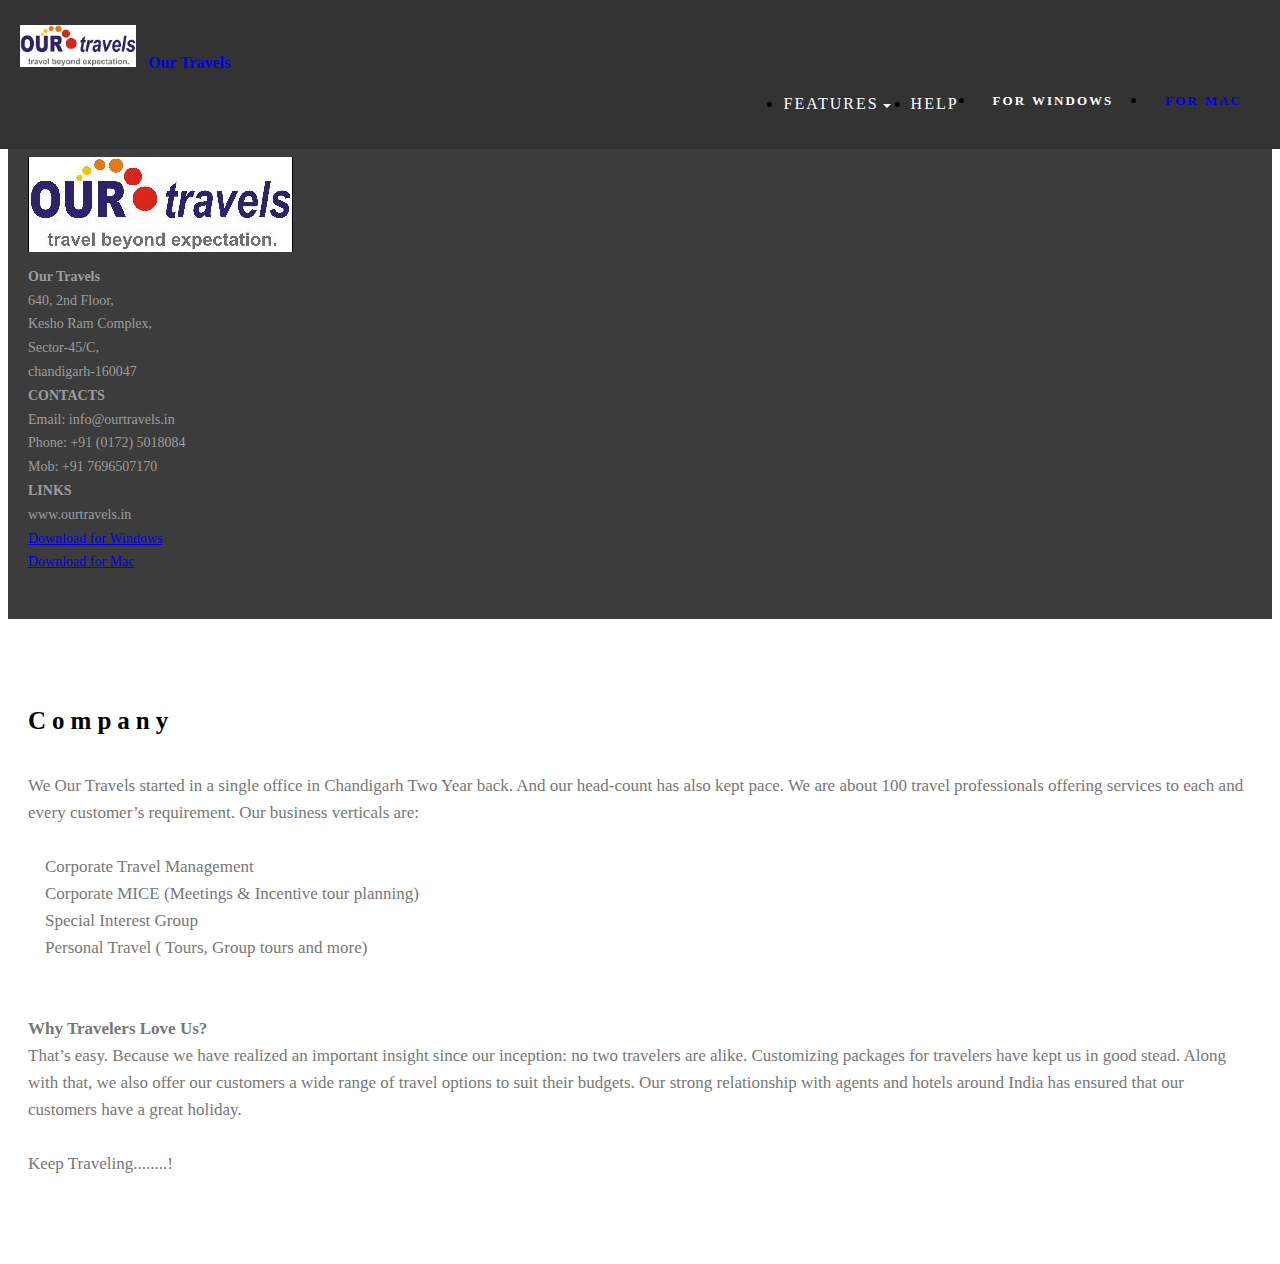
==== About Us.html @ b55419e9 "create github pages" ====
<!DOCTYPE html>
<html>
<head>
  <!-- Site made with Mobirise Website Builder v3.10.3, https://mobirise.com -->
  <meta charset="UTF-8">
  <meta http-equiv="X-UA-Compatible" content="IE=edge">
  <meta name="generator" content="Mobirise v3.10.3, mobirise.com">
  <meta name="viewport" content="width=device-width, initial-scale=1">
  <link rel="shortcut icon" href="assets/images/logo.png" type="image/x-icon">
  <meta name="description" content="">
  <title>About Us</title>
  <link rel="stylesheet" href="https://fonts.googleapis.com/css?family=Roboto:700,400&amp;subset=cyrillic,latin,greek,vietnamese">
  <link rel="stylesheet" href="assets/bootstrap/css/bootstrap.min.css">
  <link rel="stylesheet" href="assets/mobirise/css/style.css">
  <link rel="stylesheet" href="assets/dropdown-menu/style.css">
  <link rel="stylesheet" href="assets/mobirise/css/mbr-additional.css" type="text/css">
  
  
  
</head>
<body>
<section id="dropdown-menu-2btn-4">

    <nav class="navbar navbar-dropdown navbar-fixed-top">

        <div class="container">

            <div class="navbar-brand">
                <a href="https://mobirise.com" class="navbar-logo"><img src="assets/images/our-travels-logo-new-354x128-71.jpg" alt="Mobirise"></a>
                <a class="text-white" href="https://mobirise.com">Our Travels</a>
            </div>

            <button class="navbar-toggler pull-xs-right hidden-md-up" type="button" data-toggle="collapse" data-target="#exCollapsingNavbar">
                <div class="hamburger-icon"></div>
            </button>

            <ul class="nav-dropdown collapse pull-xs-right navbar-toggleable-sm nav navbar-nav" id="exCollapsingNavbar"><li class="nav-item dropdown"><a class="nav-link link dropdown-toggle" data-toggle="dropdown-submenu" href="https://mobirise.com/" aria-expanded="false">FEATURES</a><div class="dropdown-menu"><a class="dropdown-item" href="https://mobirise.com/">About Us</a><a class="dropdown-item" href="https://mobirise.com/">Contact Us</a><div class="dropdown"><a class="dropdown-item dropdown-toggle" data-toggle="dropdown-submenu" href="https://mobirise.com/" aria-expanded="false">Services</a><div class="dropdown-menu dropdown-submenu"><a class="dropdown-item" href="https://mobirise.com/">Image/content slider</a><a class="dropdown-item" href="https://mobirise.com/">Contact forms</a><a class="dropdown-item" href="https://mobirise.com/">Image gallery</a><a class="dropdown-item" href="https://mobirise.com/">Mobile menu</a><a class="dropdown-item" href="https://mobirise.com/">Google maps</a><a class="dropdown-item" href="https://mobirise.com/">Social buttons</a><a class="dropdown-item" href="https://mobirise.com/">Google fonts</a><a class="dropdown-item" href="https://mobirise.com/">Video background</a></div></div><a class="dropdown-item" href="https://mobirise.com/">Packages</a></div></li><li class="nav-item"><a class="nav-link link" href="https://mobirise.com/">HELP</a></li><li class="nav-item nav-btn"><a class="nav-link btn btn-default btn-default-outline" href="https://mobirise.com/">FOR WINDOWS</a></li><li class="nav-item nav-btn"><a class="nav-link btn btn-danger" href="https://mobirise.com/">FOR MAC</a></li></ul>

        </div>

    </nav>

</section>

<section class="engine"><a rel="external" href="https://mobirise.com">top bootstrap web generator software download</a></section><section class="mbr-section mbr-section--relative mbr-section--fixed-size mbr-after-navbar" id="contacts1-5" style="background-color: rgb(60, 60, 60);">
    
    <div class="mbr-section__container container">
        <div class="mbr-contacts mbr-contacts--wysiwyg row" style="padding-top: 45px; padding-bottom: 45px;">
            <div class="col-sm-4">
                <div><a href="#top"><img src="assets/images/our-travels-logo-new-265x95-1.jpg" class="mbr-contacts__img mbr-contacts__img--left"></a></div>
            </div>
            <div class="col-sm-8">
                <div class="row">
                    <div class="col-sm-4">
                        <p class="mbr-contacts__text"><strong>Our Travels</strong><br>640, 2nd Floor,<br>Kesho Ram Complex,<br>Sector-45/C,<br>chandigarh-160047</p>
                    </div>
                    <div class="col-sm-4">
                        <p class="mbr-contacts__text"><strong>CONTACTS</strong><br>
Email: info@ourtravels.in<br>
Phone: +91 (0172) 5018084&nbsp;<br>
Mob: +91 7696507170</p>
                    </div>
                    <div class="col-sm-4"><p class="mbr-contacts__text"><strong>LINKS</strong></p><ul class="mbr-contacts__list"><li>www.ourtravels.in</li><li><a class="mbr-contacts__link text-gray" href="https://mobirise.com/mobirise-free-win.zip">Download for Windows</a></li><li><a class="mbr-contacts__link text-gray" href="https://mobirise.com/mobirise-free-mac.zip">Download for Mac</a></li></ul></div>
                </div>
            </div>
        </div>
    </div>
</section>

<section class="mbr-section" id="header3-d">
    <div class="mbr-section__container container mbr-section__container--first">
        <div class="mbr-header mbr-header--wysiwyg row">
            <div class="col-sm-8 col-sm-offset-2">
                <h3 class="mbr-header__text">Company</h3>
                <p class="mbr-header__subtext"></p>
            </div>
        </div>
    </div>
</section>

<section class="mbr-section" id="content1-e">
    <div class="mbr-section__container container mbr-section__container--last">
        <div class="row">
            <div class="mbr-article mbr-article--wysiwyg col-sm-8 col-sm-offset-2">We Our Travels started in a single office in Chandigarh Two Year back. And our head-count has also kept pace. We are about 100 travel professionals offering services to each and every customer’s requirement. Our business verticals are:<br><div><br></div><div>&nbsp; &nbsp; Corporate Travel Management</div><div>&nbsp; &nbsp; Corporate MICE (Meetings &amp; Incentive tour planning)</div><div>&nbsp; &nbsp; Special Interest Group</div><div>&nbsp; &nbsp; Personal Travel ( Tours, Group tours and more)</div><div><br></div><div><br></div><div><strong>Why Travelers Love Us?</strong></div><div>That’s easy. Because we have realized an important insight since our inception: no two travelers are alike. Customizing packages for travelers have kept us in good stead. Along with that, we also offer our customers a wide range of travel options to suit their budgets. Our strong relationship with agents and hotels around India has ensured that our customers have a great holiday.</div><div><br></div><div>Keep Traveling........!</div></div>
        </div>
    </div>
</section>


  <script src="assets/web/assets/jquery/jquery.min.js"></script>
  <script src="assets/bootstrap/js/bootstrap.min.js"></script>
  <script src="assets/smooth-scroll/SmoothScroll.js"></script>
  <script src="assets/mobirise/js/script.js"></script>
  <script src="assets/dropdown-menu/script.js"></script>
  
  
</body>
</html>
---- assets/mobirise/css/style.css ----
.is-builder .animated {
  -webkit-animation-name: none !important;
  animation-name: none !important;
}
html {
  position: relative;
  min-height: 100%;
}
.mbr-embedded-video {
  position: relative;
}
.mbr-background-video,
.mbr-background-video-preview {
  bottom: 0;
  left: 0;
  overflow: hidden;
  position: absolute;
  right: 0;
  top: 0;
}
.mbr-parallax-background,
.mbr-background {
  background-attachment: fixed !important;
  background-position: 50% 0;
  background-repeat: no-repeat;
  background-size: cover !important;
}
.mbr-hidden-scrollbar .mbr-parallax-background {
  background-size: auto 130%;
}
.mobile .mbr-parallax-background {
  background-attachment: scroll !important;
}
.mbr-background {
  background-attachment: scroll !important;
}
.mbr-navbar {
  position: relative;
  width: 100%;
}
.mbr-navbar:before {
  content: "";
  display: block;
}
.mbr-navbar__brand-link:after,
.mbr-navbar__brand-img {
  max-height: 74px;
  height: 100%;
}
.mbr-navbar:before,
.mbr-navbar__container {
  height: 98px;
}
.mbr-navbar--ss .mbr-navbar__brand-link:after,
.mbr-navbar--ss .mbr-navbar__brand-img {
  height: 74px;
}
.mbr-navbar--ss:before,
.mbr-navbar--ss .mbr-navbar__container {
  height: 98px;
}
.mbr-navbar--xs .mbr-navbar__brand-link:after,
.mbr-navbar--xs .mbr-navbar__brand-img {
  height: 32px;
}
.mbr-navbar--xs:before,
.mbr-navbar--xs .mbr-navbar__container {
  height: 56px;
}
.mbr-navbar--s .mbr-navbar__brand-link:after,
.mbr-navbar--s .mbr-navbar__brand-img {
  height: 48px;
}
.mbr-navbar--s:before,
.mbr-navbar--s .mbr-navbar__container {
  height: 72px;
}
.mbr-navbar--m .mbr-navbar__brand-link:after,
.mbr-navbar--m .mbr-navbar__brand-img {
  height: 64px;
}
.mbr-navbar--m:before,
.mbr-navbar--m .mbr-navbar__container {
  height: 88px;
}
.mbr-navbar--l .mbr-navbar__brand-link:after,
.mbr-navbar--l .mbr-navbar__brand-img {
  height: 96px;
}
.mbr-navbar--l:before,
.mbr-navbar--l .mbr-navbar__container {
  height: 120px;
}
.mbr-navbar--xl .mbr-navbar__brand-link:after,
.mbr-navbar--xl .mbr-navbar__brand-img {
  height: 128px;
}
.mbr-navbar--xl:before,
.mbr-navbar--xl .mbr-navbar__container {
  height: 152px;
}
.mbr-navbar--short .mbr-navbar__brand-link:after,
.mbr-navbar--short .mbr-navbar__brand-img {
  height: 40px;
}
.mbr-navbar--short .mbr-brand__logo .mbr-iconfont{
  font-size: 40px;
}
.mbr-navbar--short:before,
.mbr-navbar--short .mbr-navbar__container {
  height: 64px;
}
.mbr-navbar--short .mbr-navbar__container {
  padding: 12px 0;
}
@media (max-width: 767px) {
  .mbr-navbar--short .mbr-navbar__brand-link:after,
  .mbr-navbar--short .mbr-navbar__brand-img {
    height: 31px;
  }
  .mbr-navbar--short:before,
  .mbr-navbar--short .mbr-navbar__container {
    height: 45px;
  }
  .mbr-navbar--short .mbr-navbar__container {
    padding: 7px 0;
  }
}
.mbr-navbar__brand-img {
  position: relative;
}
.mbr-navbar__brand-img,
.mbr-navbar__container,
.mbr-navbar__section {
  -webkit-transition: all 300ms ease-in-out 0s;
  -o-transition: all 300ms ease-in-out 0s;
  transition: all 300ms ease-in-out 0s;
}
.mbr-navbar__section {
  background: #2c2c2c;
  height: auto;
  position: absolute;
  top: 0;
  width: 100%;
  z-index: 1000;
}
.mbr-navbar__container {
  display: table;
  padding: 12px 0;
  width: 100%;
}
.mbr-navbar__menu-box {
  display: table;
  width: 100%;
}
.mbr-navbar__menu-box--inline-left,
.mbr-navbar__menu-box--inline-center,
.mbr-navbar__menu-box--inline-right {
  display: block;
  text-align: left;
}
.mbr-navbar__menu-box--inline-center {
  text-align: center;
}
.mbr-navbar__menu-box--inline-right {
  text-align: right;
}
.mbr-navbar__column {
  display: table-cell;
  vertical-align: middle;
}
.mbr-navbar__column--xxs {
  width: 1%;
}
.mbr-navbar__column--xs {
  width: 10%;
}
.mbr-navbar__column--s {
  width: 20%;
}
.mbr-navbar__column--m {
  width: 30%;
}
.mbr-navbar__column--l {
  width: 40%;
}
.mbr-navbar__column--xl {
  width: 50%;
}
.mbr-navbar__menu-box--inline-left .mbr-navbar__column,
.mbr-navbar__menu-box--inline-center .mbr-navbar__column,
.mbr-navbar__menu-box--inline-right .mbr-navbar__column {
  display: inline-block;
}
.mbr-navbar__items {
  float: left;
  padding-left: 0px;
  position: relative;
  left: -20px;
}
.mbr-navbar__items--right {
  float: right;
  left: 0;
}
.float-left {
  float: left;
}
.mbr-navbar__item {
  display: block;
  float: left;
  position: relative;
}
.mbr-navbar__hamburger {
  display: none;
  margin-top: -11px;
  position: absolute;
  right: 0;
  top: 50%;
  z-index: 10000;
}
.mbr-navbar--collapsed .mbr-navbar__container {
  position: relative;
}
.mbr-navbar--collapsed .mbr-navbar__column {
  display: block;
  width: 100%;
}
.mbr-navbar--collapsed .mbr-navbar__items--right {
  padding-top: 13px;
}
.mbr-navbar--collapsed .mbr-navbar__menu {
  background: rgba(0, 0, 0, 0.9);
  display: none;
  height: 100%;
  left: 0;
  position: fixed;
  top: 0;
  width: 100%;
  z-index: 9999;
}
.mbr-navbar--collapsed .mbr-navbar__menu-box {
  display: table-cell;
  vertical-align: middle;
}
.mbr-navbar--collapsed .mbr-navbar__items {
  float: none;
}
.mbr-navbar--collapsed .mbr-navbar__item {
  float: none;
}
.mbr-navbar--collapsed .mbr-navbar__hamburger {
  display: block;
}
.mbr-navbar--collapsed.mbr-navbar--open .mbr-navbar__menu {
  display: table;
}
.mbr-navbar--collapsed.mbr-navbar--open:not(.mbr-navbar--sticky) .mbr-navbar__section {
  background: none;
  position: fixed;
}
.mbr-navbar--collapsed.mbr-navbar--open .mbr-navbar__brand {
  visibility: hidden;
}
.mbr-navbar--collapsed.mbr-navbar--sticky.mbr-navbar--open .mbr-navbar__brand {
  visibility: visible;
}
.mbr-navbar--collapsed.mbr-navbar--open .mbr-navbar__brand-img,
.mbr-navbar--collapsed.mbr-navbar--open .mbr-navbar__container {
  -webkit-transition: none;
  -o-transition: none;
  transition: none;
}
.mbr-navbar--freeze.mbr-navbar--collapsed.mbr-navbar--open .mbr-navbar__hamburger,
.mbr-navbar--freeze.mbr-navbar--collapsed.mbr-navbar--open .mbr-navbar__hamburger:hover {
  color: #fff !important;
}
.mbr-navbar--sticky .mbr-navbar__section {
  position: fixed;
}
.mbr-navbar--absolute {
  position: absolute;
}
/* fix for popup menu conflict */
@media (max-width: 480px) {
  .mbr-navbar--absolute.mbr-navbar[id^=menu-] {
    position: absolute;
  }
}
.mbr-navbar--transparent .mbr-navbar__section {
  background: none;
}
.mbr-navbar--stuck .mbr-navbar__section,
.mbr-navbar--relative .mbr-navbar__section {
  background: #2c2c2c;
}
@media (max-width: 991px) {
  .mbr-navbar--auto-collapse .mbr-navbar__container {
    position: relative;
  }
  .mbr-navbar--auto-collapse .mbr-navbar__column {
    display: block;
    width: 100%;
  }
  .mbr-navbar__column {
    max-height: 100vh;
    overflow-x: hidden;
    overflow-y:auto;
  }
  .mbr-navbar__column::-webkit-scrollbar {
    display:none;
  }
  .mbr-navbar--auto-collapse .mbr-navbar__items--right {
    padding-top: 13px;
  }
  .mbr-navbar--auto-collapse .mbr-navbar__menu {
    background: rgba(0, 0, 0, 0.9);
    display: none;
    height: 100%;
    left: 0;
    position: fixed;
    top: 0;
    width: 100%;
    z-index: 9999;
  }
  .mbr-navbar--auto-collapse .mbr-navbar__menu-box {
    display: table-cell;
    vertical-align: middle;
  }
  .mbr-navbar--auto-collapse .mbr-navbar__items {
    float: none;
  }
  .mbr-navbar--auto-collapse .mbr-navbar__item {
    float: none;
  }
  .mbr-navbar--auto-collapse .mbr-navbar__hamburger {
    display: block;
  }
  .mbr-navbar--auto-collapse.mbr-navbar--open .mbr-navbar__menu {
    display: table;
  }
  .mbr-navbar--auto-collapse.mbr-navbar--open:not(.mbr-navbar--sticky) .mbr-navbar__section {
    background: none;
    position: fixed;
  }
  .mbr-navbar--auto-collapse.mbr-navbar--open .mbr-navbar__brand {
    visibility: hidden;
  }
  .mbr-navbar--auto-collapse.mbr-navbar--sticky.mbr-navbar--open .mbr-navbar__brand {
    visibility: visible;
  }
  .mbr-navbar--auto-collapse.mbr-navbar--open .mbr-navbar__brand-img,
  .mbr-navbar--auto-collapse.mbr-navbar--open .mbr-navbar__container {
    -webkit-transition: none;
    -o-transition: none;
    transition: none;
  }
}
.mbr-after-navbar:before {
  content: "";
  display: block;
  height: 98px;
}
.mbr-hamburger {
  cursor: pointer;
  height: 23px;
  width: 30px;
}
.mbr-hamburger:focus {
  outline: none;
}
.mbr-hamburger__line,
.mbr-hamburger__line:before,
.mbr-hamburger__line:after {
  content: "";
  position: absolute;
  display: block;
  height: 1px;
  cursor: pointer;
}
.mbr-hamburger__line,
.mbr-hamburger__line:before,
.mbr-hamburger__line:after {
  width: 30px;
  border-bottom: 5px solid;
  top: 9px;
}
.mbr-hamburger__line:before {
  top: -9px;
}
.mbr-hamburger__line:after {
  top: 9px;
}
.mbr-hamburger__line,
.mbr-hamburger__line:before,
.mbr-hamburger__line:after {
  -webkit-transition: all 300ms ease-in-out;
  transition: all 300ms ease-in-out;
}
.mbr-hamburger--open .mbr-hamburger__line {
  border-color: transparent;
}
.mbr-hamburger--open .mbr-hamburger__line:before,
.mbr-hamburger--open .mbr-hamburger__line:after {
  top: 0;
}
.mbr-hamburger--open .mbr-hamburger__line:before {
  -ms-transform: rotate(45deg);
  -webkit-transform: rotate(45deg);
  transform: rotate(45deg);
}
.mbr-hamburger--open .mbr-hamburger__line:after {
  top: 10px;
  -ms-transform: translatey(-10px) rotate(-45deg);
  -webkit-transform: translatey(-10px) rotate(-45deg);
  transform: translatey(-10px) rotate(-45deg);
}
@media (max-width: 767px) {
  .mbr-hamburger {
    height: 23px;
    width: 27px;
  }
  .mbr-hamburger__line,
  .mbr-hamburger__line:before,
  .mbr-hamburger__line:after {
    width: 27px;
    border-bottom: 4px solid;
    top: 9px;
  }
  .mbr-hamburger__line:before {
    top: -9px;
  }
  .mbr-hamburger__line:after {
    top: 9px;
  }
}

.navbar-dropdown .hamburger-icon {
  content: "";
  width: 16px;
  -webkit-box-shadow: 0 -6px 0 1px,0 0 0 1px,0 6px 0 1px;
  -moz-box-shadow: 0 -6px 0 1px,0 0 0 1px,0 6px 0 1px;
  box-shadow: 0 -6px 0 1px,0 0 0 1px,0 6px 0 1px;
}

.mbr-brand {
  display: block;
  float: left;
  position: relative;
}
.mbr-brand,
.mbr-brand:hover {
  text-decoration: none;
}
.mbr-brand__name {
  display: block;
  font-weight: bold;
  margin-top: 5px;
  text-align: center;
}
.mbr-brand__name,
.mbr-brand__name:hover {
  text-decoration: none;
}
.mbr-brand--inline {
  display: table;
}
.mbr-brand--inline:after {
  content: "";
  display: table-cell;
  width: 1px;
}
.mbr-brand--inline .mbr-brand__logo,
.mbr-brand--inline .mbr-brand__name {
  display: table-cell;
  vertical-align: middle;
}
.mbr-brand--inline .mbr-brand__logo {
  padding-right: 10px;
}
.mbr-brand--inline .mbr-brand__name {
  margin: 0;
  text-align: left;
}
.mbr-form {
  display: table;
  margin-top: -13px;
  position: relative;
  top: 14px;
  width: 100%;
}
.mbr-form__left,
.mbr-form__right {
  display: table-cell;
  vertical-align: top;
}
.mbr-form__left {
  padding-right: 3px;
}
.mbr-form__right {
  width: 1px;
}
@media (max-width: 530px) {
  .mbr-form {
    display: block;
    margin-top: -27px;
    position: relative;
    top: 26px;
  }
  .mbr-form__left,
  .mbr-form__right {
    display: block;
  }
  .mbr-form__left {
    margin-bottom: 12px;
    padding-right: 0;
  }
  .mbr-form__right {
    width: 100%;
  }
}
.mbr-section {
  padding: 0 20px;
}
.mbr-section--no-padding {
  padding: 0;
}
.mbr-section--relative {
  position: relative;
}
.mbr-section--fixed-size {
  overflow: hidden;
}
.mbr-section--full-height {
  height: 100vh;
}
.mbr-section--full-height.mbr-after-navbar:before {
  display: none;
}
.mbr-section--bg-adapted {
  background-attachment: scroll;
  background-position: 50% 0;
  background-repeat: no-repeat;
  background-size: cover;
}
.mbr-section--gray {
  background-color: #444444;
}
.mbr-section--light-gray {
  background-color: #f0f0f0;
}
.mbr-section--dark-gray {
  background-color: #3c3c3c;
}
.mbr-section__container {
  padding: 0;
  position: relative;
  z-index: 3;
}
.mbr-section__container--center {
  text-align: center;
}
.mbr-section__container--std-padding {
  padding: 93px 0;
}
.mbr-section__container--std-top-padding {
  padding-top: 93px;
}
.mbr-section__container--std-bot-padding {
  padding-bottom: 93px;
}
.mbr-section__container--sm-padding {
  padding: 41px 0;
}
.mbr-section__container--sm-top-padding {
  padding-top: 41px;
}
.mbr-section__container--sm-bot-padding {
  padding-bottom: 41px;
}
.mbr-section__container--isolated {
  padding-bottom: 93px;
  padding-top: 93px;
}
.mbr-section__container--first {
  padding-top: 93px;
  padding-bottom: 41px;
}
.mbr-section__container--middle {
  padding-bottom: 41px;
}
.mbr-section__container--last {
  padding-bottom: 93px;
}
.mbr-section__row {
  margin-left: -24px;
  margin-right: -24px;
}
.mbr-section__col {
  overflow: hidden;
  padding-left: 24px;
  padding-right: 24px;
}
.mbr-section__left {
  padding-right: 40px;
}
.mbr-section__right {
  padding-left: 15px;
}
.mbr-section__header {
  line-height: 1.5em;
  margin: -10px 0 0;
  text-align: center;
}
@media (min-width: 768px) {
  .mbr-section--short-paddings .mbr-section__container--std-padding {
    padding: 59px 0;
  }
  .mbr-section--short-paddings .mbr-section__container--std-top-padding {
    padding-top: 59px;
  }
  .mbr-section--short-paddings .mbr-section__container--std-bot-padding {
    padding-bottom: 59px;
  }
  .mbr-section--short-paddings .mbr-section__container--sm-padding {
    padding: 41px 0;
  }
  .mbr-section--short-paddings .mbr-section__container--sm-top-padding {
    padding-top: 41px;
  }
  .mbr-section--short-paddings .mbr-section__container--sm-bot-padding {
    padding-bottom: 41px;
  }
  .mbr-section--short-paddings .mbr-section__container--isolated {
    padding-bottom: 59px;
    padding-top: 59px;
  }
  .mbr-section--short-paddings .mbr-section__container--first {
    padding-top: 59px;
    padding-bottom: 41px;
  }
  .mbr-section--short-paddings .mbr-section__container--middle {
    padding-bottom: 41px;
  }
  .mbr-section--short-paddings .mbr-section__container--last {
    padding-bottom: 59px;
  }
}
@media (max-width: 767px) {
  .mbr-section__left {
    padding-right: 15px;
  }
  .mbr-section__right {
    padding-left: 15px;
    padding-top: 51px;
  }
}
.mbr-arrow {
  bottom: 71px;
  left: 0;
  line-height: 1px;
  padding: 0 20px;
  position: absolute;
  width: 100%;
  z-index: 3;
}
.mbr-arrow__link {
  display: inline-block;
  font-size: 26px;
}
.mbr-arrow__link,
.mbr-arrow__link:hover,
.mbr-arrow__link:focus {
  color: #fff;
}
.mbr-arrow--floating .mbr-arrow__link {
  -webkit-animation: floating-arrow 1.6s infinite ease-in-out 0s;
  -o-animation: floating-arrow 1.6s infinite ease-in-out 0s;
  animation: floating-arrow 1.6s infinite ease-in-out 0s;
}
@-webkit-keyframes floating-arrow {
  from {
    -webkit-transform: translateY(0);
    transform: translateY(0);
  }
  65% {
    -webkit-transform: translateY(11px);
    transform: translateY(11px);
  }
  to {
    -webkit-transform: translateY(0);
    transform: translateY(0);
  }
}
@-o-keyframes floating-arrow {
  from {
    -webkit-transform: translateY(0);
    transform: translateY(0);
  }
  65% {
    -webkit-transform: translateY(11px);
    transform: translateY(11px);
  }
  to {
    -webkit-transform: translateY(0);
    transform: translateY(0);
  }
}
@keyframes floating-arrow {
  from {
    -webkit-transform: translateY(0);
    transform: translateY(0);
  }
  65% {
    -webkit-transform: translateY(11px);
    transform: translateY(11px);
  }
  to {
    -webkit-transform: translateY(0);
    transform: translateY(0);
  }
}
.mbr-arrow--dark .mbr-arrow__link,
.mbr-arrow--dark .mbr-arrow__link:hover,
.mbr-arrow--dark .mbr-arrow__link:focus {
  color: #252525;
}
@media (max-width: 767px) {
  .mbr-arrow {
    bottom: 41px;
  }
}
@media (max-width: 320px) {
  .mbr-arrow {
    bottom: 21px;
    text-align: center;
  }
}
@media all and (device-width: 320px) and (device-height: 568px) and (orientation: portrait) {
  .mbr-arrow {
    bottom: 31px;
  }
}
.mbr-box {
  display: table;
  width: 100%;
}
.mbr-box--fixed {
  table-layout: fixed;
}
.mbr-box--stretched {
  height: 100%;
}
.mbr-box__magnet {
  display: table-cell;
  float: none;
  height: 100%;
  margin-bottom: 0;
  margin-top: 0;
  text-align: center;
  vertical-align: middle;
}
.mbr-box__magnet--sm-padding {
  padding: 41px 0;
}
.mbr-box__magnet--top-left,
.mbr-box__magnet--top-center,
.mbr-box__magnet--top-right {
  vertical-align: top;
}
.mbr-box__magnet--bottom-left,
.mbr-box__magnet--bottom-center,
.mbr-box__magnet--bottom-right {
  vertical-align: bottom;
}
.mbr-box__magnet--top-left,
.mbr-box__magnet--center-left,
.mbr-box__magnet--bottom-left {
  text-align: left;
}
.mbr-box__magnet--top-right,
.mbr-box__magnet--center-right,
.mbr-box__magnet--bottom-right {
  text-align: right;
}
.mbr-box__container {
  height: 50%;
}
@media (max-width: 767px) {
  .mbr-box__container {
    height: 100%;
  }
  .mbr-box--adapted {
    display: block;
  }
  .mbr-box--adapted > .mbr-box__magnet {
    display: block;
    height: auto;
  }
}
.mbr-overlay {
  background: #222;
  bottom: 0;
  left: 0;
  position: absolute;
  right: 0;
  top: 0;
  z-index: 2;
}
.mbr-google-map__marker {
  color: #252525;
  display: none;
  margin: 0;
}
.mbr-google-map--loaded .mbr-google-map__marker {
  display: block;
}
.mbr-hero {
  color: #fff;
  position: relative;
}
.mbr-hero__text {
  font-size: 46px;
  font-weight: bold;
  left: -2px;
  letter-spacing: 2px;
  line-height: 50px;
  margin: -18px 0 1px 0;
  padding-bottom: 41px;
  position: relative;
  top: 8px;
}
.mbr-hero__subtext {
  font-size: 21px;
  line-height: 29px;
  margin: -32px 0 3px 0;
  padding: 0 0 41px 0;
  position: relative;
  top: 6px;
}
.mbr-figure {
  display: inline-block;
  /*line-height: 1px;*/
  margin: 0;
  max-width: 100%;
  overflow: hidden;
  position: relative;
}
.mbr-figure--no-bg {
  background: none;
}
.mbr-figure--full-width {
  display: block;
  width: 100%;
}
.mbr-figure.mbr-after-navbar:before {
  display: none;
}
.mbr-figure--full-width iframe,
.mbr-figure--full-width .mbr-figure__img,
.mbr-figure--full-width .mbr-figure__map {
  width: 100%;
}
.mbr-figure iframe,
.mbr-figure__img,
.mbr-figure__map {
  max-width: 100%;
}
@-webkit-keyframes mapCircleLoading {
  from {
    -webkit-transform: rotate(0deg);
  }
  to {
    -webkit-transform: rotate(359deg);
  }
}
@keyframes mapCircleLoading {
  from {
    transform: rotate(0deg);
  }
  to {
    transform: rotate(359deg);
  }
}
.mbr-figure__map {
  height: 400px;
  position: relative;
}
.mbr-figure__map--short {
  height: 300px;
}
.mbr-figure__map iframe {
  height: 100%;
  width: 100%;
}
.mbr-figure__map [data-state-details] {
  color: #6b6763;
  font-family: "Roboto", Helvetica, Arial, sans-serif;
  height: 1.5em;
  margin-top: -0.75em;
  padding-left: 20px;
  padding-right: 20px;
  position: absolute;
  text-align: center;
  top: 50%;
  width: 100%;
}
.mbr-figure__map[data-state] {
  background: #e9e5dc;
}
.mbr-figure__map[data-state="loading"] [data-state-details] {
  display: none;
}
.mbr-figure__map[data-state="loading"]::after {
  content: "";
  -webkit-animation: mapCircleLoading .6s infinite linear;
  animation: mapCircleLoading .6s infinite linear;
  border-radius: 50%;
  border: 6px rgba(255, 255, 255, 0.35) solid;
  border-top-color: #fff;
  height: 40px;
  left: 50%;
  margin-left: -20px;
  margin-top: -20px;
  position: absolute;
  top: 50%;
  width: 40px;
}
.mbr-figure__caption {
  background: rgba(0, 0, 0, 0.5);
  bottom: 0;
  color: #fff;
  display: block;
  font-size: 17px;
  left: 0;
  line-height: 1.3em;
  min-height: 53px;
  padding: 17px 20px;
  position: absolute;
  text-align: left;
  width: 100%;
}
.mbr-figure__caption--no-padding {
  padding: 17px 0;
}
.mbr-figure--wysiwyg .mbr-figure__caption a,
.mbr-figure--wysiwyg .mbr-figure__caption a:hover {
  color: inherit;
  text-decoration: underline;
}
.mbr-figure--caption-inside-top .mbr-figure__caption {
  bottom: auto;
  top: 0;
}
.mbr-figure--caption-outside-top .mbr-figure__caption,
.mbr-figure--caption-outside-bottom .mbr-figure__caption {
  background: none;
  position: relative;
}
.mbr-figure--no-bg.mbr-figure--caption-outside-top .mbr-figure__caption,
.mbr-figure--no-bg.mbr-figure--caption-outside-bottom .mbr-figure__caption {
  color: #252525;
}
.mbr-figure--no-bg.mbr-figure--caption-outside-top .mbr-figure__caption {
  margin-top: -3px;
  padding-top: 0;
}
.mbr-figure--no-bg.mbr-figure--caption-outside-bottom .mbr-figure__caption {
  margin-top: -2px;
  padding-bottom: 0;
  top: 2px;
}
.mbr-figure__caption--std-grid {
  background: none;
  z-index: 2;
  overflow: hidden;
}
@media (min-width: 768px) {
  .mbr-figure__caption--std-grid {
    width: 715px;
    left: 50%;
    margin-left: -357.5px;
    padding: 17px 0;
  }
}
@media (min-width: 992px) {
  .mbr-figure__caption--std-grid {
    width: 935px;
    margin-left: -467.5px;
  }
}
@media (min-width: 1200px) {
  .mbr-figure__caption--std-grid {
    width: 1150px;
    margin-left: -575px;
  }
}
.mbr-figure__caption--std-grid:before {
  bottom: 0;
  content: "";
  position: absolute;
  top: 0;
  width: 200%;
  z-index: -1;
  margin-left: -50%;
}
.mbr-figure--caption-inside-top .mbr-figure__caption--std-grid:before,
.mbr-figure--caption-inside-bottom .mbr-figure__caption--std-grid:before {
  background: rgba(0, 0, 0, 0.6);
}
.mbr-figure__caption-small {
  color: #ccc;
  display: block;
  font-size: 14px;
  line-height: 1.3em;
}
.mbr-figure--no-bg.mbr-figure--caption-outside-top .mbr-figure__caption-small,
.mbr-figure--no-bg.mbr-figure--caption-outside-bottom .mbr-figure__caption-small {
  color: #777;
}
@media (max-width: 767px) {
  .mbr-figure--adapted {
    display: block;
    width: 100%;
  }
  .mbr-figure--adapted iframe,
  .mbr-figure--adapted .mbr-figure__img,
  .mbr-figure--adapted .mbr-figure__map {
    width: 100%;
  }
  .mbr-figure--caption-inside-top .mbr-figure__caption,
  .mbr-figure--caption-inside-bottom .mbr-figure__caption {
    background: none;
    position: relative;
  }
  .mbr-figure--caption-inside-top .mbr-figure__caption--std-grid:before,
  .mbr-figure--caption-inside-bottom .mbr-figure__caption--std-grid:before {
    display: none;
  }
}
.mbr-reviews {
  list-style: none;
  margin: 0 -15px;
  padding: 3px 0 0 0;
}
.mbr-reviews__item {
  position: relative;
  margin-top: 39px;
}
.mbr-reviews__text {
  background: #fafafa;
  border-radius: 3px;
  border: 1px solid #ededed;
  color: #777;
  font-size: 16px;
  line-height: 26px;
  padding: 20px;
  position: relative;
}
.mbr-reviews__text:before {
  -webkit-transform: rotate(45deg);
  -ms-transform: rotate(45deg);
  -o-transform: rotate(45deg);
  transform: rotate(45deg);
  width: 14px;
  height: 14px;
  background-color: #fafafa;
  border-color: #ededed;
  border-style: none solid solid none;
  border-width: 0 1px 1px 0;
  bottom: -8px;
  content: "";
  display: block;
  left: 50px;
  position: absolute;
}
.mbr-reviews__p {
  margin: 0;
}
.mbr-reviews__author {
  margin-top: 30px;
  padding-left: 102px;
  position: relative;
}
.mbr-reviews__author--short {
  margin-top: 27px;
  padding-left: 32px;
}
.mbr-reviews__author-img {
  width: 50px;
  height: 50px;
  border-radius: 50%;
  left: 33px;
  position: absolute;
  top: 0;
}
.mbr-reviews__author-name {
  color: #777;
  font-size: 14px;
  font-weight: bold;
  position: relative;
  top: -3px;
}
.mbr-reviews__author-bio {
  color: #999;
  font-size: 12px;
}
@media (max-width: 767px) {
  .mbr-reviews__author {
    padding-bottom: 32px;
  }
  .mbr-reviews__author--short {
    padding-bottom: 1px;
  }
}
@media (min-width: 768px) and (max-width: 991px) {
  .mbr-reviews__item:nth-of-type(2n+1) {
    clear: left;
  }
}
@media (min-width: 992px) {
  .mbr-reviews__item:nth-of-type(3n+1) {
    clear: left;
  }
}
@media (max-width: 991px) {
  .mbr-header--reduce .mbr-header__text {
    padding-top: 1em;
    margin-top: -1em;
  }
}
.mbr-header {
  margin-top: -20px;
  padding: 0;
  position: relative;
  text-align: left;
  top: 10px;
}
.mbr-header--std-padding {
  padding-bottom: 41px;
}
.mbr-header--center {
  text-align: center;
}
.mbr-header__text {
  display: block;
  font-size: 25px;
  font-weight: bold;
  letter-spacing: 6px;
  line-height: 1.5em;
  margin: 0;
}
.mbr-header__subtext {
  color: #777;
  font-size: 14px;
  font-style: italic;
  letter-spacing: 1px;
  margin: 8px 0 7px 0;
}
.mbr-header--inline {
  margin-top: 0;
  padding: 41px 0 28px 0;
  top: 0;
}
.mbr-header--inline .mbr-header__text {
  letter-spacing: 4px;
  line-height: 1em;
  margin: 15px 0 0 0;
}
@media (max-width: 767px) {
  .mbr-header--inline {
    padding: 47px 0 38px 0;
  }
  .mbr-header--inline .mbr-header__text {
    display: block;
    margin: 0 0 38px 0;
  }
  .mbr-header--auto-align .mbr-header__text,
  .mbr-header--auto-align .mbr-header__subtext {
    left: 0;
    text-align: center !important;
  }
}
@media (min-width: 768px) {
  .mbr-header--reduce {
    margin-top: -5px;
    top: 2px;
  }
  .mbr-header--reduce .mbr-header__text {
    font-size: 16px;
    letter-spacing: 1px;
    line-height: 1.1em;
    padding-top: 0.4em;
    margin-top: -0.4em;
  }
}
.mbr-social-icons__icon {
  -webkit-transition: all 0.2s ease-in-out 0s;
  -o-transition: all 0.2s ease-in-out 0s;
  transition: all 0.2s ease-in-out 0s;
  color: #fff;
  cursor: pointer;
  display: inline-block;
  font-size: 29px;
  height: 56px;
  line-height: 61px;
  margin: 0 10px 13px 0;
  position: relative;
  text-align: center;
  width: 56px;
}
.mbr-social-icons__icon:hover {
  color: #fff;
}
.mbr-social-icons--style-1 .mbr-social-icons__icon:hover {
  background: #252525 !important;
}
.mbr-contacts {
  color: #9c9c9c;
  font-size: 14px;
  line-height: 1.7em;
  padding: 45px 0 46px;
}
.mbr-contacts__img {
  max-width: 100%;
  margin: 6px 0 5px 40px;
}
.mbr-contacts__img--left {
  margin-left: 0;
}
.mbr-contacts__text {
  margin: 0;
}
.mbr-contacts__header {
  color: #fff;
  font-size: 14px;
  letter-spacing: 1px;
  margin-bottom: 20px;
  margin-top: 3px;
}
.mbr-contacts__list {
  list-style: none;
  margin: 0;
  padding: 0;
}
@media (max-width: 767px) {
  .mbr-contacts__img {
    margin-bottom: 10px;
  }
  .mbr-contacts__header {
    margin-top: 20px;
    margin-bottom: 10px;
  }
  .mbr-contacts__column {
    margin-top: 37px;
  }
}
.mbr-footer {
  color: #9c9c9c;
  font-size: 13px;
  letter-spacing: 1px;
  line-height: 1.5em;
  padding: 37px 0 39px;
  word-spacing: 1px;
}
.mbr-footer__copyright {
  margin: 0;
}
.mbr-buttons {
  margin: -26px 0 13px 0;
  position: relative;
  text-align: left;
  top: 26px;
}
.mbr-buttons__btn,
.mbr-buttons__link {
  margin: 0 10px 13px 0;
}
.mbr-buttons__btn,
.mbr-buttons__link,
.mbr-buttons__btn:hover,
.mbr-buttons__link:hover {
  text-decoration: none;
}
.mbr-buttons--top {
  top: 44px;
  margin-top: -62px;
}
.mbr-buttons--no-offset {
  margin-top: 0;
  top: 0;
}
.mbr-buttons--only-links {
  left: -20px;
}
.mbr-buttons--center {
  left: 5px;
  text-align: center;
}
.mbr-buttons--center.mbr-buttons--only-links {
  left: 0;
}
.mbr-buttons--right {
  text-align: right;
}
.mbr-buttons--right .mbr-buttons__btn,
.mbr-buttons--right .mbr-buttons__link {
  margin: 0 0 13px 10px;
}
.mbr-buttons--right.mbr-buttons--only-links {
  left: 20px;
}
.mbr-buttons--activated {
  left: 5px;
  text-align: center;
}
.mbr-buttons--activated .mbr-buttons__btn,
.mbr-buttons--activated .mbr-buttons__link {
  margin-left: 0;
  margin-right: 0;
}
.mbr-buttons--activated .mbr-buttons__link {
  font-size: 25px;
  padding: 10px 30px 2px;
}
.mbr-buttons--activated .mbr-buttons__btn {
  font-size: 15px;
  margin-top: 9px;
  padding: 15px 30px;
}
.mbr-buttons--freeze.mbr-buttons--activated .mbr-buttons__link {
  font-size: 25px !important;
}
.mbr-buttons--freeze.mbr-buttons--activated .mbr-buttons__link,
.mbr-buttons--freeze.mbr-buttons--activated .mbr-buttons__link:hover {
  color: #fff !important;
}
.mbr-buttons--freeze.mbr-buttons--activated .mbr-buttons__btn {
  font-size: 15px !important;
}
@media (max-width: 991px) {
  .mbr-buttons {
    top: 0;
  }
  form:not(.mbr-form) .mbr-buttons {
    top: 26px;
  }
  .mbr-buttons:first-child {
    margin-top: 0;
  }
  .mbr-buttons--active {
    left: 5px;
    text-align: center;
  }
  .mbr-buttons--active .mbr-buttons__btn,
  .mbr-buttons--active .mbr-buttons__link {
    margin-left: 0;
    margin-right: 0;
  }
  .mbr-buttons--right.mbr-buttons--only-links {
    left: 0;
  }
  .mbr-buttons--active .mbr-buttons__link {
    font-size: 25px;
    padding: 10px 30px 2px;
  }
  .mbr-buttons--active .mbr-buttons__btn {
    font-size: 15px;
    margin-top: 9px;
    padding: 15px 30px;
  }
  .mbr-buttons--freeze.mbr-buttons--active .mbr-buttons__link {
    font-size: 25px !important;
  }
  .mbr-buttons--freeze.mbr-buttons--active .mbr-buttons__link,
  .mbr-buttons--freeze.mbr-buttons--active .mbr-buttons__link:hover {
    color: #fff !important;
  }
  .mbr-buttons--freeze.mbr-buttons--active .mbr-buttons__btn {
    font-size: 15px !important;
  }
}
@media (max-width: 767px) {
  .mbr-buttons--auto-align {
    left: 5px;
    margin-top: -26px;
    text-align: center;
    top: 26px;
  }
  .mbr-buttons--auto-align.mbr-buttons--only-links {
    left: 0;
  }
}
@media (max-width: 530px) {
  .mbr-buttons {
    left: 0;
  }
  .mbr-buttons__btn,
  .mbr-buttons__link,
  .mbr-buttons--right .mbr-buttons__btn,
  .mbr-buttons--right .mbr-buttons__link {
    display: inline-block;
    margin: 0 0 13px 0;
    text-align: center;
    width: 100%;
  }
  .mbr-buttons--activated .mbr-buttons__btn,
  .mbr-buttons--activated .mbr-buttons__link,
  .mbr-buttons--active .mbr-buttons__btn,
  .mbr-buttons--active .mbr-buttons__link {
    width: auto;
  }
  .mbr-buttons--activated .mbr-buttons__btn,
  .mbr-buttons--active .mbr-buttons__btn {
    margin-top: 9px;
  }
}
.mbr-article {
  color: #777;
  font-size: 17px;
  line-height: 27px;
  text-align: left;
  position: relative;
  margin-top: -21px;
  top: 14px;
}
.mbr-article--wysiwyg h1,
.mbr-article--wysiwyg h2,
.mbr-article--wysiwyg h3,
.mbr-article--wysiwyg h4,
.mbr-article--wysiwyg h5,
.mbr-article--wysiwyg h6 {
  color: #252525;
  display: block;
  font-weight: bold;
  line-height: 1.3em;
  text-align: left;
}
.mbr-article--wysiwyg h1 {
  font-size: 27px;
  letter-spacing: 3px;
}
.mbr-article--wysiwyg h2 {
  font-size: 23px;
  letter-spacing: 2px;
}
.mbr-article--wysiwyg h3 {
  font-size: 19px;
  letter-spacing: 1px;
}
.mbr-article--wysiwyg h4 {
  font-size: 14px;
}
.mbr-article--wysiwyg h5 {
  font-size: 11px;
}
.mbr-article--wysiwyg h6 {
  font-size: 10px;
}
.mbr-article--wysiwyg p,
.mbr-article--wysiwyg ul,
.mbr-article--wysiwyg ol,
.mbr-article--wysiwyg blockquote {
  margin: 0 0 10px 0;
}
.mbr-article--wysiwyg blockquote {
  font-size: 17px;
  border-color: #f97352;
}
@media (max-width: 767px) {
  .mbr-article--auto-align.mbr-article--wysiwyg p,
  .mbr-article--auto-align {
    text-align: left !important;
  }
}
.social-likes__counter {
  -webkit-transition: all 0.2s ease-in-out 0s;
  -o-transition: all 0.2s ease-in-out 0s;
  transition: all 0.2s ease-in-out 0s;
  background: #3c3c3c;
  border-radius: 23px;
  font-size: 12px;
  height: 23px;
  line-height: 24px;
  min-width: 23px;
  padding: 0 5px;
  position: absolute;
  right: -7px;
  text-align: center;
  top: -7px;
}
.social-likes__counter_empty {
  display: none;
}
.social-likes_style-1 .social-likes__icon:hover {
  background: #252525 !important;
}
.social-likes_style-1 .social-likes__icon:hover .social-likes__counter {
  background: #f97352;
}
.social-likes_style-2 .social-likes__icon {
  background: #252525;
}
.social-likes_style-2 .social-likes__counter {
  background: #f97352;
}
.social-likes_style-2 .social-likes__icon:hover .social-likes__counter {
  background: #3c3c3c;
}
.mbr-plan {
  padding-bottom: 41px;
  padding-left: 1px;
  padding-right: 0;
  position: relative;
}
.mbr-plan--first,
.mbr-plan:first-child {
  padding-left: 0;
}
.mbr-plan--last,
.mbr-plan:last-child {
  padding-bottom: 93px;
}
.mbr-plan__box {
  background: #fff;
}
.mbr-plan__header {
  background: #444;
  overflow: hidden;
  padding: 20px 15px;
  color: #fff;
}
.mbr-plan__number {
  border-bottom: 1px dotted #ddd;
  color: #333;
  font-size: 80px;
  line-height: 0;
  margin: 0px 10px;
  padding: 41px 0;
  text-align: center;
  margin-bottom: 41px;
}
.mbr-plan__details {
  padding-bottom: 41px;
}
.mbr-plan__details ul,
.mbr-plan__list {
  list-style: none;
  margin: 0;
  padding: 0;
}
.mbr-plan__details ul {
  text-align: center;
}
.mbr-plan__details li,
.mbr-plan__item {
  line-height: 40px;
  padding: 0 15px;
}
.mbr-plan__item {
  text-align: center;
}
.mbr-plan__buttons {
  overflow: hidden;
  padding: 0 15px 41px;
}
.mbr-plan--favorite {
  margin-right: -1px;
  margin-top: -30px;
  padding-left: 0;
  top: 15px;
  z-index: 5;
}
.mbr-plan--favorite .mbr-plan__number:before {
  content: "";
  display: block;
  height: 15px;
}
.mbr-plan--favorite .mbr-plan__box {
  padding-bottom: 15px;
  box-shadow: 0px 0px 20px 5px rgba(0, 0, 0, 0.1);
}
.mbr-plan--primary .mbr-plan__header {
  background: #4c6972;
}
.mbr-plan--success .mbr-plan__header {
  background: #7ac673;
}
.mbr-plan--info .mbr-plan__header {
  background: #27aae0;
}
.mbr-plan--warning .mbr-plan__header {
  background: #faaf40;
}
.mbr-plan--danger .mbr-plan__header {
  background: #f97352;
}
@media (max-width: 767px) {
  .mbr-plan,
  .mbr-plan--first,
  .mbr-plan:first-child {
    padding-left: 15px;
    padding-right: 15px;
  }
  .mbr-plan__number {
    font-size: 79px;
  }
  .mbr-plan__details {
    font-size: 17px;
  }
  .mbr-plan--favorite {
    margin: 0;
    top: 0;
  }
}
.mbr-number {
  display: inline-block;
  margin-top: -0.12em;
}
.mbr-number__num {
  display: inline-table;
  height: 1em;
}
.mbr-number__group {
  display: table-cell;
  font-weight: bold;
  position: relative;
  vertical-align: middle;
}
.mbr-number__left {
  display: none;
  font-size: 0.34em;
  line-height: 0;
  padding: 0px 5px;
  vertical-align: super;
}
.mbr-number__right {
  display: none;
  font-size: 0.25em;
  padding: 0px 5px;
  vertical-align: middle;
  white-space: nowrap;
}
.mbr-number__caption {
  display: block;
  font-size: 0.19em;
  line-height: 1em;
  opacity: 0.5;
  padding-top: 0.5em;
  text-align: center;
}
.mbr-number--price .mbr-number__value {
  padding-right: 0.28em;
}
.mbr-number--price .mbr-number__left {
  display: inline;
}
.mbr-number--short-price .mbr-number__left,
.mbr-number--short-price .mbr-number__right {
  display: inline;
}
.mbr-number--short-price .mbr-number__caption {
  display: none;
}
.mbr-number--inverse-price .mbr-number__group {
  top: 0.1em;
}
.mbr-number--inverse-price .mbr-number__left {
  display: none;
}
.mbr-number--inverse-price .mbr-number__value {
  padding-left: 0.28em;
}
.mbr-number--inverse-price .mbr-number__right {
  display: inline;
}


/* iconfont default styling */
/* for buttons */
.mbr-iconfont.mbr-iconfont-btn,
.mbr-buttons__btn .mbr-iconfont{ /* depricated, used only for compatibility */
  padding-right: 0.3em;
  font-size: 2em;
  line-height: 0.4em;
  vertical-align: text-bottom;
  position: relative;
  top: -0.1em;
  text-decoration:none;
}

/* menu links */
.mbr-iconfont.mbr-iconfont-btn-parent,
.mbr-buttons__link .mbr-iconfont{ /* depricated, used only for compatibility */
  padding-right: 0.3em;
  font-size: 1.5em;
  position: relative;
  top: -0.2em;
  vertical-align:middle
}

/* msg-box4 */
.mbr-iconfont.mbr-iconfont-msg-box4,
.mbr-iconfont.mbr-iconfont-msg-box5{
  font-size: 357px;
  text-decoration:none;
  color:#FFFFFF;
}


/*menu logo */
.mbr-iconfont.mbr-iconfont-menu,
.mbr-iconfont.mbr-iconfont-ext__menu{
  font-size: 74px;
  text-decoration:none;
  color:#FFFFFF;
}

/* contacts1 */
.mbr-iconfont.mbr-iconfont-contacts1{
  font-size: 119px;
  text-decoration:none;
  color:#9C9C9C;
}

.mbr-iconfont.mbr-iconfont-features1{
  font-size: 250px; /* ~ image.height */
  text-decoration:none;
}

@media (max-width: 768px) {
  .image-size{
    width: 100% !important;
  }
  .content-size{
    width: 100%;
  }
}.engine {
	position: absolute;
	text-indent: -2400px;
	text-align: center;
	padding: 0;
}
---- assets/dropdown-menu/style.css ----
.navbar-dropdown .dropup,.navbar-dropdown .dropdown{position:relative}.navbar-dropdown .dropdown-toggle::after{display:inline-block;width:0;height:0;margin-right:.25rem;margin-left:.25rem;vertical-align:middle;content:"";border-top:0.3em solid;border-right:0.3em solid transparent;border-left:0.3em solid transparent}.navbar-dropdown .dropdown-toggle:focus{outline:0}.navbar-dropdown .dropup .dropdown-toggle::after{border-top:0;border-bottom:0.3em solid}.navbar-dropdown .dropdown-menu{position:absolute;top:100%;left:0;z-index:1000;display:none;float:left;min-width:160px;padding:5px 0;margin:2px 0 0;font-size:1rem;color:#373a3c;text-align:left;list-style:none;background-color:#fff;background-clip:padding-box;border:1px solid rgba(0,0,0,0.15);border-radius:0.25rem}.navbar-dropdown .dropdown-divider{height:1px;margin:0.5rem 0;overflow:hidden;background-color:#e5e5e5}.navbar-dropdown .dropdown-item{display:block;width:100%;padding:3px 20px;clear:both;font-weight:normal;line-height:1.5;color:#373a3c;text-align:inherit;white-space:nowrap;background:none;border:0}.navbar-dropdown .dropdown-item:focus,.navbar-dropdown .dropdown-item:hover{color:#2b2d2f;text-decoration:none;background-color:#f5f5f5}.navbar-dropdown .dropdown-item.active,.navbar-dropdown .dropdown-item.active:focus,.navbar-dropdown .dropdown-item.active:hover{color:#fff;text-decoration:none;background-color:#0275d8;outline:0}.navbar-dropdown .dropdown-item.disabled,.navbar-dropdown .dropdown-item.disabled:focus,.navbar-dropdown .dropdown-item.disabled:hover{color:#818a91}.navbar-dropdown .dropdown-item.disabled:focus,.navbar-dropdown .dropdown-item.disabled:hover{text-decoration:none;cursor:not-allowed;background-color:transparent;background-image:none;filter:"progid:DXImageTransform.Microsoft.gradient(enabled = false)"}.navbar-dropdown .open > .dropdown-menu{display:block}.navbar-dropdown .open > a{outline:0}.navbar-dropdown .dropdown-menu-right{right:0;left:auto}.navbar-dropdown .dropdown-menu-left{right:auto;left:0}.navbar-dropdown .dropdown-header{display:block;padding:3px 20px;font-size:0.875rem;line-height:1.5;color:#818a91;white-space:nowrap}.navbar-dropdown .dropdown-backdrop{position:fixed;top:0;right:0;bottom:0;left:0;z-index:990}.navbar-dropdown .pull-right > .dropdown-menu{right:0;left:auto}.navbar-dropdown .dropup .caret,.navbar-dropdown .navbar-fixed-bottom .dropdown .caret{content:"";border-top:0;border-bottom:0.3em solid}.navbar-dropdown .dropup .dropdown-menu,.navbar-dropdown .navbar-fixed-bottom .dropdown .dropdown-menu{top:auto;bottom:100%;margin-bottom:2px}.nav-link{display:inline-block}.nav-link:focus,.nav-link:hover{text-decoration:none}.navbar-nav .nav-item{float:left}.navbar-nav .nav-link{display:block;padding-top:.425rem;padding-bottom:.425rem}.navbar-nav .nav-link + .nav-link{margin-left:1rem}.navbar-nav .nav-item + .nav-item{margin-left:1rem}.navbar-toggler{padding:.5rem .75rem;font-size:1.25rem;line-height:1;background:none;border:1px solid transparent;border-radius:0.25rem}.navbar-toggler:focus,.navbar-toggler:hover{text-decoration:none}@media (min-width:544px){.navbar-toggleable-xs{display:block!important}}@media (min-width:768px){.navbar-toggleable-sm{display:block!important}}@media (min-width:992px){.navbar-toggleable-md{display:block!important}}.pull-xs-left{float:left!important}.pull-xs-right{float:right!important}.pull-xs-none{float:none!important}@media (min-width:544px){.pull-sm-left{float:left!important}.pull-sm-right{float:right!important}.pull-sm-none{float:none!important}}@media (min-width:768px){.pull-md-left{float:left!important}.pull-md-right{float:right!important}.pull-md-none{float:none!important}}@media (min-width:992px){.pull-lg-left{float:left!important}.pull-lg-right{float:right!important}.pull-lg-none{float:none!important}}@media (min-width:1200px){.pull-xl-left{float:left!important}.pull-xl-right{float:right!important}.pull-xl-none{float:none!important}}.hidden-xs-up{display:none!important}@media (max-width:543px){.hidden-xs-down{display:none!important}}@media (min-width:544px){.hidden-sm-up{display:none!important}}@media (max-width:767px){.hidden-sm-down{display:none!important}}@media (min-width:768px){.hidden-md-up{display:none!important}}@media (max-width:991px){.hidden-md-down{display:none!important}}@media (min-width:992px){.hidden-lg-up{display:none!important}}@media (max-width:1199px){.hidden-lg-down{display:none!important}}@media (min-width:1200px){.hidden-xl-up{display:none!important}}.hidden-xl-down{display:none!important}.navbar-dropdown-open{overflow:hidden!important}.navbar-dropdown-open .navbar-dropdown.opened{bottom:0;left:0;overflow-y:scroll;position:fixed;right:0;top:0;transition:none}.navbar-dropdown{left:0;padding-top:1.5rem;padding-bottom:1.5rem;position:absolute;right:0;top:0;transition:all 0.25s ease;z-index:1030}.navbar-dropdown .navbar-brand,.navbar-dropdown .navbar-toggler{position:relative;z-index:995}.navbar-dropdown.bg-color.transparent{background:none!important}.navbar-dropdown.navbar-fixed-top{position:fixed}.navbar-dropdown .navbar-brand{line-height:0;margin-right:1.5rem;padding:0}.navbar-dropdown .navbar-brand a{line-height:2.35rem;vertical-align:middle}.navbar-dropdown .navbar-brand a,.navbar-dropdown .navbar-brand a:hover{text-decoration:none}.navbar-dropdown .navbar-brand .navbar-logo,.navbar-dropdown .navbar-brand .navbar-logo a{line-height:0;vertical-align:baseline}.navbar-dropdown .navbar-logo{margin-right:0.5rem}.navbar-dropdown .navbar-logo img{display:inline;height:2.35rem}@media (max-width:543px){.navbar-dropdown .navbar-toggleable-xs{padding-top:0.425rem}.navbar-dropdown .navbar-toggleable-xs .btn{margin-bottom:0.425rem;margin-top:0.425rem}.navbar-dropdown .navbar-toggleable-xs .dropdown-menu{padding-bottom:0.425rem}.navbar-dropdown .navbar-toggleable-xs .dropdown-menu .dropdown-menu{padding-bottom:0}}@media (max-width:767px){.navbar-dropdown .navbar-toggleable-sm{padding-top:0.425rem}.navbar-dropdown .navbar-toggleable-sm .btn{margin-bottom:0.425rem;margin-top:0.425rem}.navbar-dropdown .navbar-toggleable-sm .dropdown-menu{padding-bottom:0.425rem}.navbar-dropdown .navbar-toggleable-sm .dropdown-menu .dropdown-menu{padding-bottom:0}}@media (max-width:991px){.navbar-dropdown .navbar-toggleable-md{padding-top:0.425rem}.navbar-dropdown .navbar-toggleable-md .btn{margin-bottom:0.425rem;margin-top:0.425rem}.navbar-dropdown .navbar-toggleable-md .dropdown-menu{padding-bottom:0.425rem}.navbar-dropdown .navbar-toggleable-md .dropdown-menu .dropdown-menu{padding-bottom:0}}@media (min-width:544px){.navbar-dropdown{border-radius:0}}.is-builder .navbar-dropdown .dropdown-toggle::after{vertical-align:baseline}.dropdown-menu.dropdown-submenu{left:100%;margin-left:-6px;margin-top:-6px;top:0}.dropdown-menu .dropdown-toggle[data-toggle="dropdown-submenu"]::after{border-bottom:0.3em solid transparent;border-left:0.3em solid;border-right:0;border-top:0.3em solid transparent;margin-left:0.3rem}.dropdown-menu .dropdown-toggle[data-toggle="dropdown-submenu"][aria-expanded="true"]{background-color:#f5f5f5}.dropdown-menu .dropdown-item:focus{outline:0}.nav-dropdown-sm{clear:left;float:none!important;position:relative;z-index:999}.nav-dropdown-sm .nav-item{float:none}.nav-dropdown-sm .nav-item + .nav-item{margin-left:0}.nav-dropdown-sm .nav-link,.nav-dropdown-sm .dropdown-item{position:relative}.nav-dropdown-sm .dropdown-toggle::after{position:absolute;right:0;top:50%;margin-top:-0.15em}.nav-dropdown-sm .dropdown-toggle[data-toggle="dropdown-submenu"]::after{margin-left:.25rem;border-top:0.3em solid;border-right:0.3em solid transparent;border-left:0.3em solid transparent;border-bottom:0}.nav-dropdown-sm .dropdown-toggle[data-toggle="dropdown-submenu"][aria-expanded="true"]::after{border-top:0;border-right:0.3em solid transparent;border-left:0.3em solid transparent;border-bottom:0.3em solid}.nav-dropdown-sm .dropdown-menu{margin:0;padding:0;position:relative;top:0;left:0;width:100%;border:0;float:none;border-radius:0;background:none;padding-left:20px}.nav-dropdown-sm .dropdown-item{padding-left:0}.nav-dropdown-sm .dropdown-item,.nav-dropdown-sm .dropdown-item:hover,.nav-dropdown-sm .dropdown-item:focus{background:none!important}.navbar-dropdown .nav > li > a::after{-webkit-transform:none!important;-ms-transform:none!important;-o-transform:none!important;transform:none!important;-webkit-transition:none!important;-o-transition:none!important;transition:none!important;display:none}.navbar-dropdown .navbar-nav{margin:0!important}.navbar-dropdown .nav-dropdown-sm{padding-top:11px!important}.dropdown-toggle::after{display:inline-block!important;width:0!important;border-top:5px solid;border-right:5px solid transparent;border-left:5px solid transparent;border-bottom:0!important;margin-left:4px!important}.dropdown-menu .dropdown-toggle[data-toggle="dropdown-submenu"]::after{border-bottom:5px solid transparent!important;border-left:5px solid!important;border-right:0!important;border-top:5px solid transparent!important;margin-left:6px!important}.nav-dropdown-sm .dropdown-toggle[data-toggle="dropdown-submenu"][aria-expanded="true"]::after{border-top:0!important;border-right:5px solid transparent!important;border-left:5px solid transparent!important;border-bottom:5px solid!important}.nav-dropdown-sm .dropdown-toggle[data-toggle="dropdown-submenu"]::after{margin-left:5px!important;border-top:5px solid!important;border-right:5px solid transparent!important;border-left:5px solid transparent!important;border-bottom:0!important}.navbar-dropdown .btn{-webkit-transition:all 0.2s ease-in-out 0s;-o-transition:all 0.2s ease-in-out 0s;transition:all 0.2s ease-in-out 0s;border-width:2px;font-size:13px;font-weight:bold;letter-spacing:2px;text-decoration:none;word-spacing:1px}.navbar-dropdown{padding-top:25px;padding-bottom:25px;margin-bottom:0;min-height:0;border:0}.navbar-dropdown .navbar-brand{line-height:0;margin-left:0!important;margin-right:24px;padding:0;height:auto;font-weight:bold}.navbar-dropdown .navbar-logo img{height:42px}.navbar-dropdown .navbar-brand a{line-height:42px}.navbar-dropdown .navbar-brand .navbar-logo{margin-right:8px}.navbar-dropdown .navbar-brand .navbar-logo,.navbar-dropdown .navbar-brand .navbar-logo a{line-height:0}.navbar-dropdown a{text-decoration:none}.navbar-dropdown .navbar-nav > li > a{padding-top:11px;padding-bottom:11px}.navbar-dropdown .navbar-nav > li > a.btn{padding:9px 18px}.navbar-dropdown .dropdown-menu{font-size:15px;border-radius:0;padding:8px 0;border:0}.navbar-dropdown .dropdown-submenu{margin-top:-8px}.navbar-dropdown .dropdown-item{padding:4px 20px}.navbar-dropdown .nav-dropdown-sm a{padding-left:0}@media (max-width:767px){.navbar-dropdown .navbar-toggleable-sm .btn{margin-bottom:11px;margin-top:11px}}.navbar-dropdown{padding-top:25px;padding-bottom:25px;margin-bottom:0;min-height:0}.navbar-dropdown.navbar-short{padding-top:15px;padding-bottom:15px}.navbar-dropdown .navbar-nav > li > .dropdown-menu{margin-left:-5px}.navbar-dropdown .nav-dropdown-sm > li > .dropdown-menu{margin-left:0}.navbar-dropdown .nav-dropdown-sm .dropdown-menu{padding:0;padding-left:20px;padding-bottom:11px}.navbar-dropdown .nav-dropdown-sm .dropdown-menu .dropdown-menu{padding-bottom:0}.navbar-dropdown{padding-left:20px;padding-right:20px}.navbar-dropdown .container{padding-left:0;padding-right:0}.navbar-dropdown .navbar-toggler{padding:8px 12px;font-size:20px;border-radius:4px}.navbar-dropdown .btn-default-outline{color:#fff;background-color:transparent;border-color:#fff}.navbar-dropdown .btn-default-outline:hover{color:#252525;background-color:#fff;border-color:#fff}.navbar-dropdown .btn-primary-outline{color:#4c6972;background-color:transparent;border-color:#4c6972}.navbar-dropdown .btn-primary-outline:hover{color:#fff;background-color:#4c6972;border-color:#4c6972}.navbar-dropdown .btn-info-outline{color:#27aae0;background-color:transparent;border-color:#27aae0}.navbar-dropdown .btn-info-outline:hover{color:#fff;background-color:#27aae0;border-color:#27aae0}.navbar-dropdown .btn-success-outline{color:#7ac673;background-color:transparent;border-color:#7ac673}.navbar-dropdown .btn-success-outline:hover{color:#fff;background-color:#7ac673;border-color:#7ac673}.navbar-dropdown .btn-warning-outline{color:#faaf40;background-color:transparent;border-color:#faaf40}.navbar-dropdown .btn-warning-outline:hover{color:#fff;background-color:#faaf40;border-color:#faaf40}.navbar-dropdown .btn-danger-outline{color:#f97352;background-color:transparent;border-color:#f97352}.navbar-dropdown .btn-danger-outline:hover{color:#fff;background-color:#f97352;border-color:#f97352}.navbar-dropdown .btn-link-outline{color:#252525;background-color:transparent;border-color:#252525}.navbar-dropdown .btn-link-outline:hover{color:#fff;background-color:#252525;border-color:#252525}.navbar-dropdown .link,.navbar-dropdown .link:hover{color:#252525}.navbar-dropdown .nav .link{letter-spacing:2px}
---- assets/mobirise/css/mbr-additional.css ----
@import url(https://fonts.googleapis.com/css?family=Oswald:400,300,700);

#dropdown-menu-2btn-0 .hide-buttons [data-button] {
  display: none !important;
}
#dropdown-menu-2btn-0 .nav .link,
#dropdown-menu-2btn-0 .dropdown-item {
  font-size: 0.8em;
  color: #ffffff;
}
#dropdown-menu-2btn-0 .navbar,
#dropdown-menu-2btn-0 .dropdown-menu {
  background: #333333;
}
#dropdown-menu-2btn-0 .dropdown-menu .dropdown-toggle[aria-expanded="true"],
#dropdown-menu-2btn-0 .dropdown-menu a:hover,
#dropdown-menu-2btn-0 .dropdown-menu a:focus {
  background: #292929;
}
#dropdown-menu-2btn-0 .navbar-toggler {
  color: #ffffff;
}
#slider-1 H1 {
  text-align: left;
  font-family: 'Oswald', sans-serif;
  color: #ffffff;
}
#dropdown-menu-2btn-4 .hide-buttons [data-button] {
  display: none !important;
}
#dropdown-menu-2btn-4 .nav .link,
#dropdown-menu-2btn-4 .dropdown-item {
  font-size: 1em;
  color: #ffffff;
}
#dropdown-menu-2btn-4 .navbar,
#dropdown-menu-2btn-4 .dropdown-menu {
  background: #333333;
}
#dropdown-menu-2btn-4 .dropdown-menu .dropdown-toggle[aria-expanded="true"],
#dropdown-menu-2btn-4 .dropdown-menu a:hover,
#dropdown-menu-2btn-4 .dropdown-menu a:focus {
  background: #292929;
}
#dropdown-menu-2btn-4 .navbar-toggler {
  color: #ffffff;
}
#dropdown-menu-2btn-6 .hide-buttons [data-button] {
  display: none !important;
}
#dropdown-menu-2btn-6 .nav .link,
#dropdown-menu-2btn-6 .dropdown-item {
  font-size: 1em;
  color: #ffffff;
}
#dropdown-menu-2btn-6 .navbar,
#dropdown-menu-2btn-6 .dropdown-menu {
  background: #333333;
}
#dropdown-menu-2btn-6 .dropdown-menu .dropdown-toggle[aria-expanded="true"],
#dropdown-menu-2btn-6 .dropdown-menu a:hover,
#dropdown-menu-2btn-6 .dropdown-menu a:focus {
  background: #292929;
}
#dropdown-menu-2btn-6 .navbar-toggler {
  color: #ffffff;
}
#dropdown-menu-2btn-a .hide-buttons [data-button] {
  display: none !important;
}
#dropdown-menu-2btn-a .nav .link,
#dropdown-menu-2btn-a .dropdown-item {
  font-size: 1em;
  color: #ffffff;
}
#dropdown-menu-2btn-a .navbar,
#dropdown-menu-2btn-a .dropdown-menu {
  background: #333333;
}
#dropdown-menu-2btn-a .dropdown-menu .dropdown-toggle[aria-expanded="true"],
#dropdown-menu-2btn-a .dropdown-menu a:hover,
#dropdown-menu-2btn-a .dropdown-menu a:focus {
  background: #292929;
}
#dropdown-menu-2btn-a .navbar-toggler {
  color: #ffffff;
}
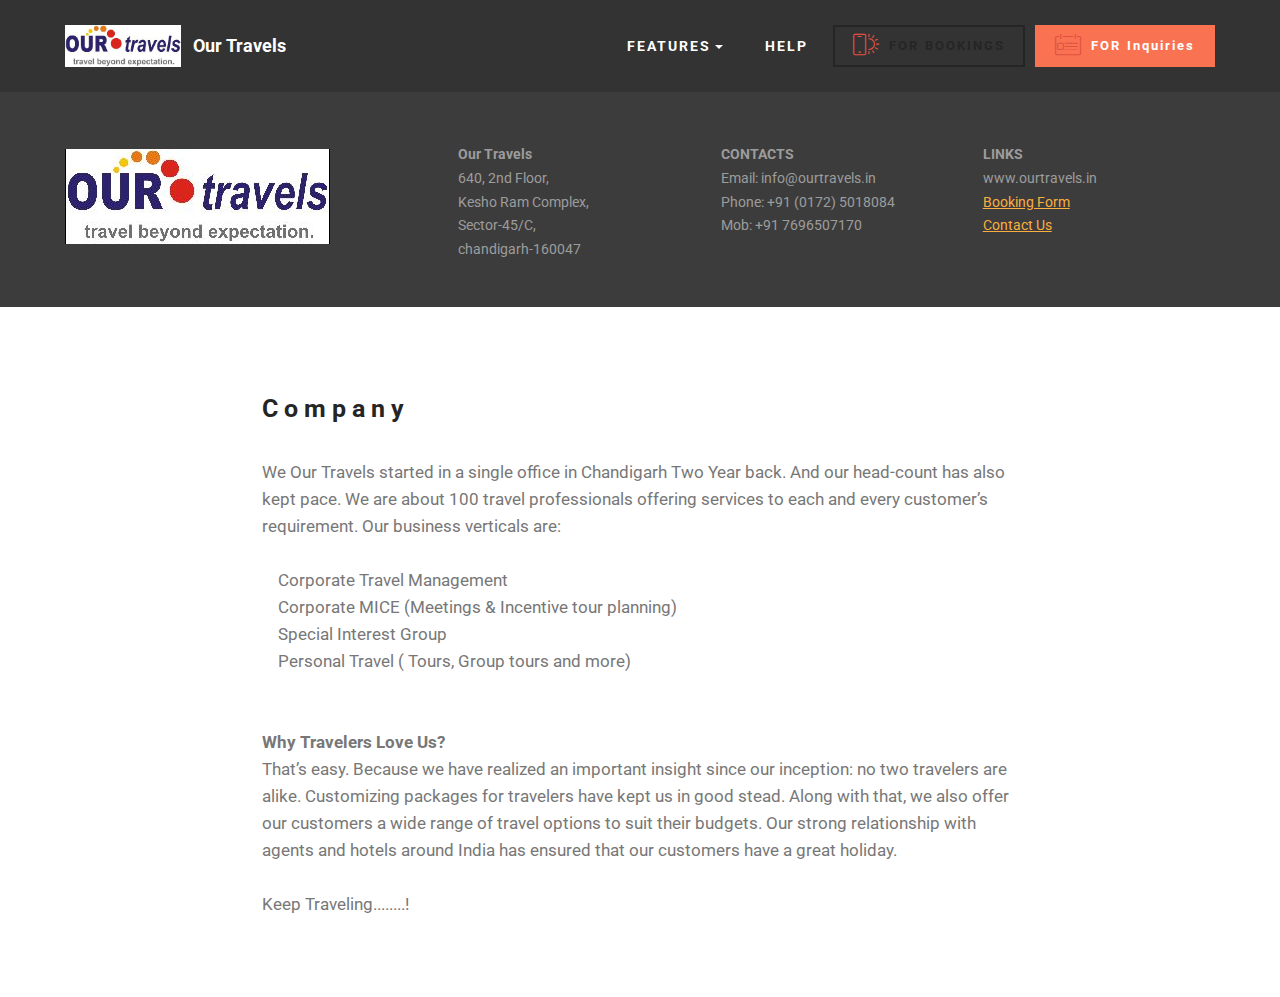
==== commit da98477f: "create github pages" ====
--- a/About Us.html
+++ b/About Us.html
@@ -10,6 +10,7 @@
   <meta name="description" content="">
   <title>About Us</title>
   <link rel="stylesheet" href="https://fonts.googleapis.com/css?family=Roboto:700,400&amp;subset=cyrillic,latin,greek,vietnamese">
+  <link rel="stylesheet" href="assets/web/assets/mobirise-icons/mobirise-icons.css">
   <link rel="stylesheet" href="assets/bootstrap/css/bootstrap.min.css">
   <link rel="stylesheet" href="assets/mobirise/css/style.css">
   <link rel="stylesheet" href="assets/dropdown-menu/style.css">
@@ -34,7 +35,7 @@
                 <div class="hamburger-icon"></div>
             </button>
 
-            <ul class="nav-dropdown collapse pull-xs-right navbar-toggleable-sm nav navbar-nav" id="exCollapsingNavbar"><li class="nav-item dropdown"><a class="nav-link link dropdown-toggle" data-toggle="dropdown-submenu" href="https://mobirise.com/" aria-expanded="false">FEATURES</a><div class="dropdown-menu"><a class="dropdown-item" href="https://mobirise.com/">About Us</a><a class="dropdown-item" href="https://mobirise.com/">Contact Us</a><div class="dropdown"><a class="dropdown-item dropdown-toggle" data-toggle="dropdown-submenu" href="https://mobirise.com/" aria-expanded="false">Services</a><div class="dropdown-menu dropdown-submenu"><a class="dropdown-item" href="https://mobirise.com/">Image/content slider</a><a class="dropdown-item" href="https://mobirise.com/">Contact forms</a><a class="dropdown-item" href="https://mobirise.com/">Image gallery</a><a class="dropdown-item" href="https://mobirise.com/">Mobile menu</a><a class="dropdown-item" href="https://mobirise.com/">Google maps</a><a class="dropdown-item" href="https://mobirise.com/">Social buttons</a><a class="dropdown-item" href="https://mobirise.com/">Google fonts</a><a class="dropdown-item" href="https://mobirise.com/">Video background</a></div></div><a class="dropdown-item" href="https://mobirise.com/">Packages</a></div></li><li class="nav-item"><a class="nav-link link" href="https://mobirise.com/">HELP</a></li><li class="nav-item nav-btn"><a class="nav-link btn btn-default btn-default-outline" href="https://mobirise.com/">FOR WINDOWS</a></li><li class="nav-item nav-btn"><a class="nav-link btn btn-danger" href="https://mobirise.com/">FOR MAC</a></li></ul>
+            <ul class="nav-dropdown collapse pull-xs-right navbar-toggleable-sm nav navbar-nav" id="exCollapsingNavbar"><li class="nav-item dropdown"><a class="nav-link link dropdown-toggle" data-toggle="dropdown-submenu" href="https://mobirise.com/" aria-expanded="false">FEATURES</a><div class="dropdown-menu"><a class="dropdown-item" href="https://mobirise.com/">About Us</a><a class="dropdown-item" href="https://mobirise.com/">Contact Us</a><div class="dropdown"><a class="dropdown-item dropdown-toggle" data-toggle="dropdown-submenu" href="https://mobirise.com/" aria-expanded="false">Services</a><div class="dropdown-menu dropdown-submenu"><a class="dropdown-item" href="https://mobirise.com/">Image/content slider</a><a class="dropdown-item" href="https://mobirise.com/">Contact forms</a><a class="dropdown-item" href="https://mobirise.com/">Image gallery</a><a class="dropdown-item" href="https://mobirise.com/">Mobile menu</a><a class="dropdown-item" href="https://mobirise.com/">Google maps</a><a class="dropdown-item" href="https://mobirise.com/">Social buttons</a><a class="dropdown-item" href="https://mobirise.com/">Google fonts</a><a class="dropdown-item" href="https://mobirise.com/">Video background</a></div></div><a class="dropdown-item" href="https://mobirise.com/">Packages</a></div></li><li class="nav-item"><a class="nav-link link" href="https://mobirise.com/">HELP</a></li><li class="nav-item nav-btn"><a class="nav-link btn btn-link-outline btn-link" href="https://mobirise.com/"><span class="mbri-mobirise mbr-iconfont mbr-iconfont-btn" style="color: rgb(226, 80, 65);"></span>FOR BOOKINGS</a></li><li class="nav-item nav-btn"><a class="nav-link btn btn-danger" href="https://mobirise.com/"><span class="mbri-contact-form mbr-iconfont mbr-iconfont-btn" style="color: rgb(226, 80, 65);"></span>FOR Inquiries</a></li></ul>
 
         </div>
 
@@ -42,7 +43,7 @@
 
 </section>
 
-<section class="engine"><a rel="external" href="https://mobirise.com">top bootstrap web generator software download</a></section><section class="mbr-section mbr-section--relative mbr-section--fixed-size mbr-after-navbar" id="contacts1-5" style="background-color: rgb(60, 60, 60);">
+<section class="engine"><a rel="external" href="https://mobirise.com">free bootstrap web site creator software download</a></section><section class="mbr-section mbr-section--relative mbr-section--fixed-size mbr-after-navbar" id="contacts1-5" style="background-color: rgb(60, 60, 60);">
     
     <div class="mbr-section__container container">
         <div class="mbr-contacts mbr-contacts--wysiwyg row" style="padding-top: 45px; padding-bottom: 45px;">
@@ -60,7 +61,7 @@
 Phone: +91 (0172) 5018084&nbsp;<br>
 Mob: +91 7696507170</p>
                     </div>
-                    <div class="col-sm-4"><p class="mbr-contacts__text"><strong>LINKS</strong></p><ul class="mbr-contacts__list"><li>www.ourtravels.in</li><li><a class="mbr-contacts__link text-gray" href="https://mobirise.com/mobirise-free-win.zip">Download for Windows</a></li><li><a class="mbr-contacts__link text-gray" href="https://mobirise.com/mobirise-free-mac.zip">Download for Mac</a></li></ul></div>
+                    <div class="col-sm-4"><p class="mbr-contacts__text"><strong>LINKS</strong></p><ul class="mbr-contacts__list"><li>www.ourtravels.in</li><li><a href="index.html#form1-w" class="text-warning">Booking Form</a><a class="mbr-contacts__link text-white" href="https://mobirise.com/mobirise-free-win.zip"></a></li><li><a href="index.html#contacts1-3" class="text-warning">Contact Us</a><a class="mbr-contacts__link text-white" href="https://mobirise.com/mobirise-free-mac.zip"></a></li></ul></div>
                 </div>
             </div>
         </div>
--- a/assets/web/assets/mobirise-icons/mobirise-icons.css
+++ b/assets/web/assets/mobirise-icons/mobirise-icons.css
@@ -0,0 +1,399 @@
+@font-face {
+  font-family: 'MobiriseIcons';
+  src:  url('mobirise-icons.eot?spat4u');
+  src:  url('mobirise-icons.eot?spat4u#iefix') format('embedded-opentype'),
+    url('mobirise-icons.ttf?spat4u') format('truetype'),
+    url('mobirise-icons.woff?spat4u') format('woff'),
+    url('mobirise-icons.svg?spat4u#MobiriseIcons') format('svg');
+  font-weight: normal;
+  font-style: normal;
+}
+
+[class^="mbri-"], [class*=" mbri-"] {
+  /* use !important to prevent issues with browser extensions that change fonts */
+  font-family: MobiriseIcons !important;
+  speak: none;
+  font-style: normal;
+  font-weight: normal;
+  font-variant: normal;
+  text-transform: none;
+  line-height: 1;
+
+  /* Better Font Rendering =========== */
+  -webkit-font-smoothing: antialiased;
+  -moz-osx-font-smoothing: grayscale;
+}
+
+.mbri-alert:before {
+  content: "\e900";
+}
+.mbri-android:before {
+  content: "\e901";
+}
+.mbri-apple:before {
+  content: "\e902";
+}
+.mbri-arrow-next:before {
+  content: "\e903";
+}
+.mbri-arrow-prev:before {
+  content: "\e904";
+}
+.mbri-bookmark:before {
+  content: "\e905";
+}
+.mbri-bootstrap:before {
+  content: "\e906";
+}
+.mbri-briefcase:before {
+  content: "\e907";
+}
+.mbri-browse:before {
+  content: "\e908";
+}
+.mbri-calendar:before {
+  content: "\e909";
+}
+.mbri-camera:before {
+  content: "\e90a";
+}
+.mbri-cart-add:before {
+  content: "\e90b";
+}
+.mbri-cart-full:before {
+  content: "\e90c";
+}
+.mbri-cash:before {
+  content: "\e90d";
+}
+.mbri-change-style:before {
+  content: "\e90e";
+}
+.mbri-chat:before {
+  content: "\e90f";
+}
+.mbri-clock:before {
+  content: "\e910";
+}
+.mbri-close:before {
+  content: "\e911";
+}
+.mbri-cloud:before {
+  content: "\e912";
+}
+.mbri-code:before {
+  content: "\e913";
+}
+.mbri-contact-form:before {
+  content: "\e914";
+}
+.mbri-credit-card:before {
+  content: "\e915";
+}
+.mbri-cursor-click:before {
+  content: "\e916";
+}
+.mbri-cust-feedback:before {
+  content: "\e917";
+}
+.mbri-database:before {
+  content: "\e918";
+}
+.mbri-delivery:before {
+  content: "\e919";
+}
+.mbri-desctop:before {
+  content: "\e91a";
+}
+.mbri-devices:before {
+  content: "\e91b";
+}
+.mbri-down:before {
+  content: "\e91c";
+}
+.mbri-download:before {
+  content: "\e91d";
+}
+.mbri-drag-n-drop:before {
+  content: "\e91e";
+}
+.mbri-edit:before {
+  content: "\e91f";
+}
+.mbri-edit2:before {
+  content: "\e920";
+}
+.mbri-error:before {
+  content: "\e921";
+}
+.mbri-extension:before {
+  content: "\e922";
+}
+.mbri-features:before {
+  content: "\e923";
+}
+.mbri-file:before {
+  content: "\e924";
+}
+.mbri-flag:before {
+  content: "\e925";
+}
+.mbri-folder:before {
+  content: "\e926";
+}
+.mbri-gift:before {
+  content: "\e927";
+}
+.mbri-globe-2:before {
+  content: "\e928";
+}
+.mbri-globe:before {
+  content: "\e929";
+}
+.mbri-growing-chart:before {
+  content: "\e92a";
+}
+.mbri-hearth:before {
+  content: "\e92b";
+}
+.mbri-help:before {
+  content: "\e92c";
+}
+.mbri-home:before {
+  content: "\e92d";
+}
+.mbri-hot-cup:before {
+  content: "\e92e";
+}
+.mbri-idea:before {
+  content: "\e92f";
+}
+.mbri-image-gallery:before {
+  content: "\e930";
+}
+.mbri-image-slider:before {
+  content: "\e931";
+}
+.mbri-info:before {
+  content: "\e932";
+}
+.mbri-key:before {
+  content: "\e933";
+}
+.mbri-laptop:before {
+  content: "\e934";
+}
+.mbri-layers:before {
+  content: "\e935";
+}
+.mbri-left:before {
+  content: "\e936";
+}
+.mbri-letter:before {
+  content: "\e937";
+}
+.mbri-like:before {
+  content: "\e938";
+}
+.mbri-link:before {
+  content: "\e939";
+}
+.mbri-lock:before {
+  content: "\e93a";
+}
+.mbri-login:before {
+  content: "\e93b";
+}
+.mbri-logout:before {
+  content: "\e93c";
+}
+.mbri-magic-stick:before {
+  content: "\e93d";
+}
+.mbri-map-pin:before {
+  content: "\e93e";
+}
+.mbri-menu:before {
+  content: "\e93f";
+}
+.mbri-mobile:before {
+  content: "\e940";
+}
+.mbri-mobile2:before {
+  content: "\e941";
+}
+.mbri-mobirise:before {
+  content: "\e942";
+}
+.mbri-music:before {
+  content: "\e943";
+}
+.mbri-new-file:before {
+  content: "\e944";
+}
+.mbri-opened-folder:before {
+  content: "\e945";
+}
+.mbri-pages:before {
+  content: "\e946";
+}
+.mbri-paper-plane:before {
+  content: "\e947";
+}
+.mbri-paperclip:before {
+  content: "\e948";
+}
+.mbri-photo:before {
+  content: "\e949";
+}
+.mbri-photos:before {
+  content: "\e94a";
+}
+.mbri-pin:before {
+  content: "\e94b";
+}
+.mbri-play:before {
+  content: "\e94c";
+}
+.mbri-plus:before {
+  content: "\e94d";
+}
+.mbri-preview:before {
+  content: "\e94e";
+}
+.mbri-print:before {
+  content: "\e94f";
+}
+.mbri-protect:before {
+  content: "\e950";
+}
+.mbri-question:before {
+  content: "\e951";
+}
+.mbri-quote:before {
+  content: "\e952";
+}
+.mbri-refresh:before {
+  content: "\e953";
+}
+.mbri-responsive:before {
+  content: "\e954";
+}
+.mbri-right:before {
+  content: "\e955";
+}
+.mbri-rocket:before {
+  content: "\e956";
+}
+.mbri-sad-face:before {
+  content: "\e957";
+}
+.mbri-sale:before {
+  content: "\e958";
+}
+.mbri-save:before {
+  content: "\e959";
+}
+.mbri-search:before {
+  content: "\e95a";
+}
+.mbri-setting:before {
+  content: "\e95b";
+}
+.mbri-setting2:before {
+  content: "\e95c";
+}
+.mbri-setting3:before {
+  content: "\e95d";
+}
+.mbri-share:before {
+  content: "\e95e";
+}
+.mbri-shoping-bag:before {
+  content: "\e95f";
+}
+.mbri-shoping-basket:before {
+  content: "\e960";
+}
+.mbri-shoping-cart:before {
+  content: "\e961";
+}
+.mbri-sites:before {
+  content: "\e962";
+}
+.mbri-smile-face:before {
+  content: "\e963";
+}
+.mbri-speed:before {
+  content: "\e964";
+}
+.mbri-star:before {
+  content: "\e965";
+}
+.mbri-success:before {
+  content: "\e966";
+}
+.mbri-sun:before {
+  content: "\e967";
+}
+.mbri-tablet:before {
+  content: "\e968";
+}
+.mbri-target:before {
+  content: "\e969";
+}
+.mbri-timer:before {
+  content: "\e96a";
+}
+.mbri-to-ftp:before {
+  content: "\e96b";
+}
+.mbri-to-local-drive:before {
+  content: "\e96c";
+}
+.mbri-touch-swipe:before {
+  content: "\e96d";
+}
+.mbri-touch:before {
+  content: "\e96e";
+}
+.mbri-trash:before {
+  content: "\e96f";
+}
+.mbri-unlock:before {
+  content: "\e970";
+}
+.mbri-up:before {
+  content: "\e971";
+}
+.mbri-upload:before {
+  content: "\e972";
+}
+.mbri-user:before {
+  content: "\e973";
+}
+.mbri-user2:before {
+  content: "\e974";
+}
+.mbri-users:before {
+  content: "\e975";
+}
+.mbri-video-play:before {
+  content: "\e976";
+}
+.mbri-video:before {
+  content: "\e977";
+}
+.mbri-watch:before {
+  content: "\e978";
+}
+.mbri-website-theme:before {
+  content: "\e979";
+}
+.mbri-wifi:before {
+  content: "\e97a";
+}
+.mbri-windows:before {
+  content: "\e97b";
+}
+
--- a/assets/mobirise/css/mbr-additional.css
+++ b/assets/mobirise/css/mbr-additional.css
@@ -1,29 +1,51 @@
+@import url(https://fonts.googleapis.com/css?family=Lato:400,300,700);
 @import url(https://fonts.googleapis.com/css?family=Oswald:400,300,700);
+
 
 #dropdown-menu-2btn-0 .hide-buttons [data-button] {
   display: none !important;
 }
 #dropdown-menu-2btn-0 .nav .link,
 #dropdown-menu-2btn-0 .dropdown-item {
-  font-size: 0.8em;
+  font-size: 1em;
   color: #ffffff;
+  font-family: 'Lato', sans-serif;
 }
 #dropdown-menu-2btn-0 .navbar,
 #dropdown-menu-2btn-0 .dropdown-menu {
-  background: #333333;
+  background: #27aae0;
 }
 #dropdown-menu-2btn-0 .dropdown-menu .dropdown-toggle[aria-expanded="true"],
 #dropdown-menu-2btn-0 .dropdown-menu a:hover,
 #dropdown-menu-2btn-0 .dropdown-menu a:focus {
-  background: #292929;
+  background: #1e9fd4;
 }
 #dropdown-menu-2btn-0 .navbar-toggler {
   color: #ffffff;
 }
-#slider-1 H1 {
+#social-buttons1-2 .mbr-header__text {
+  text-align: right;
+  color: #ffffff;
+}
+#slider-v P {
   text-align: left;
+}
+#slider-v H1 {
+  text-align: left;
+}
+#contacts1-3 STRONG {
+  color: #ffffff;
+}
+#contacts1-3 P {
+  color: #ffffff;
+}
+#contacts1-3 UL {
+  color: #ffffff;
+}
+#footer1-i P {
+  color: #252525;
+  text-align: center;
   font-family: 'Oswald', sans-serif;
-  color: #ffffff;
 }
 #dropdown-menu-2btn-4 .hide-buttons [data-button] {
   display: none !important;
@@ -45,6 +67,7 @@
 #dropdown-menu-2btn-4 .navbar-toggler {
   color: #ffffff;
 }
+
 #dropdown-menu-2btn-6 .hide-buttons [data-button] {
   display: none !important;
 }
@@ -64,6 +87,11 @@
 }
 #dropdown-menu-2btn-6 .navbar-toggler {
   color: #ffffff;
+}
+#footer1-i P {
+  color: #252525;
+  text-align: center;
+  font-family: 'Oswald', sans-serif;
 }
 #dropdown-menu-2btn-a .hide-buttons [data-button] {
   display: none !important;
